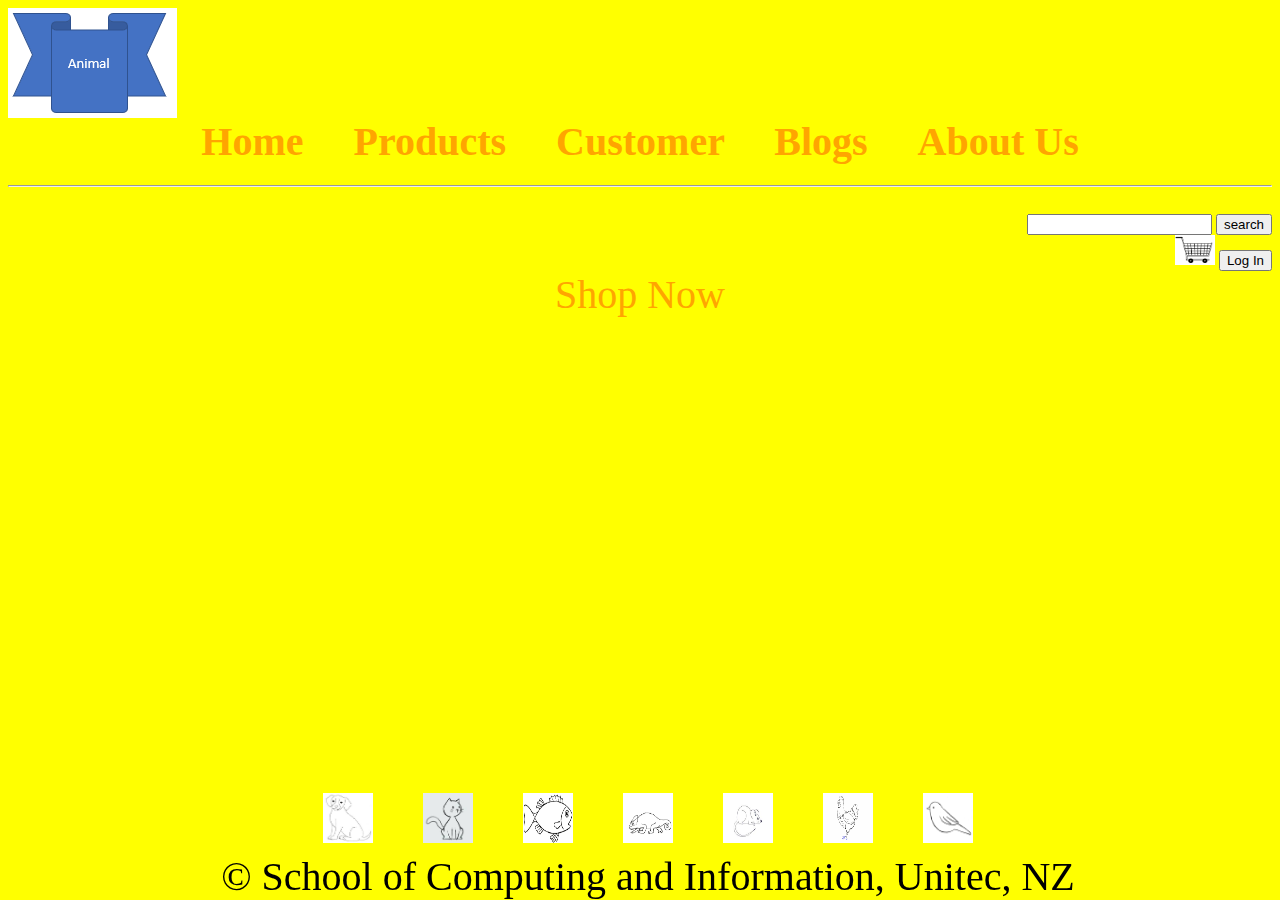
==== Index.html @ f1d044ed "new" ====
<html lang="en">
<head>
    <meta charset="UTF-8">
    <title>homePage</title>
    <link rel="stylesheet" href="css/style.css">
    <script src="js/script.js"></script>
</head>
<body>

<div id = "header">

    <h1>

        <img src="image/animal logo.PNG" height="110" width="169"/>

        <div id="navigation1"> <!-- nav i will create my menu here-->
            <ul> <!--use to create menu-->
                <li><a  href="Index.html">Home
                </a></li>
                <li><a href="Product.html">Products
                </a></li>
                <li><a href="#">Customer
                </a></li>
                <li><a href="#">Blogs
                </a></li>
                <li><a href="aboutus.html">About Us
                </a></li>
            </ul>
        </div>
        <hr>
    </h1>

    </div>
<div id= "main">
    <div align="right">
        <input type="search" id="numA">     <button onclick="searchStuff()">search</button>


    </div>

    <div align="right"><img src="image/trolley.PNG" width="40" height="30" />
        <button onclick="logIn()">Log In</button>
    </div>



    <div id="navigation1">
        <div align="center"> <li><a  href="Index.html">Shop Now
        </a></li>


        </div>


       <div id="navigation"> <!-- nav i will create my menu here-->
            <ul> <!--use to create menu-->
                <li><a  href="https://www.github.com">

                    <img src="image/dog.jpg" height="239" width="210"/></a></li>
                <li><a href="#"><img src="image/cat.jpg" height="228" width="221"/>
                </a></li>
                <li><a href="#"><img src="image/fish.png" height="165" width="305"/>
                </a></li>
                <li><a href="#"><img src="image/reptile.png" height="188" width="268"/>
                </a></li>
                <li><a href="#"><img src="image/small animals.jpg" height="174" width="290"/>
                </a></li>
                <li><a href="#"><img src="image/chicken.png" height="189" width="267"/>
                </a></li>
                <li><a href="#"><img src="image/bird.png" height="204" width="247"/>
                </a></li>
            </ul>
            <div id="footer">&copy; School of Computing and Information, Unitec, NZ</div>
        </div>
</body>



</html>
---- css/style.css ----
body{
    background-color: yellow;

}

h1{

    font-size: 40px;
    font-family: "Yu Gothic";
}

#navigation1{
    font-size: 40px;
    font-family: "Yu Gothic";

}

#navigation ul{

    /*remove bullet point*/
    list-style-type: none ;
    text-align: center;

    /*no space between ul and nav div*/

    margin: 0;
    padding: 0;
    border: red 1px;


}
#navigation li{

    /* move text to center*/
    text-align: center;

    /*move all list items to one line*/
    display: inline;

}
#navigation li a {
    color: orange;
    margin: 20px;

    /*remove underscore ___for my hyper link*/
    text-decoration: none;

}
#navigation li a:hover{
    background-color: black;
    font-size: large;
}

#navigation li img{
    width: 50px;
    height: 50px;
}
#navigation1 ul{

    /*remove bullet point*/
    list-style-type: none ;
    text-align: center;

    /*no space between ul and nav div*/

    margin: 0;
    padding: 0;

    border: red 1px;


}
#navigation1 li{

    /* move text to center*/
    text-align: center;

    /*move all list items to one line*/
    display: inline;

}
#navigation1 li a {
    color: orange;
    margin: 20px;

    /*remove underscore ___for my hyper link*/
    text-decoration: none;

}
#navigation1 li a:hover{
    background-color: black;
    font-size: large;
}

#navigation1 li img{
    width: 50px;
    height: 50px;
}

#navigation{

    text-align: center;

    position:fixed;

    bottom: 0px;

    width:100%;
}

#navigation ul{
    margin: 0px;
    padding: 0px;
}

#navigation li{
    display: inline;
}

#navigation img{
    width: 50px;
    height: 50px;
}

#navigation img:hover{
    width: 100px;
    height: 100px;
}
#navigation li a:hover{

    font-size: large;
}

#navigation img{
    animation-name: imageRotate1;
    animation-duration: 10s;
    animation-iteration-count: infinite;
}
@keyframes imageRotate1 {

    from {transform: rotate(180deg);}
    to {transform: rotate(360deg); transform: scale(1);}

}
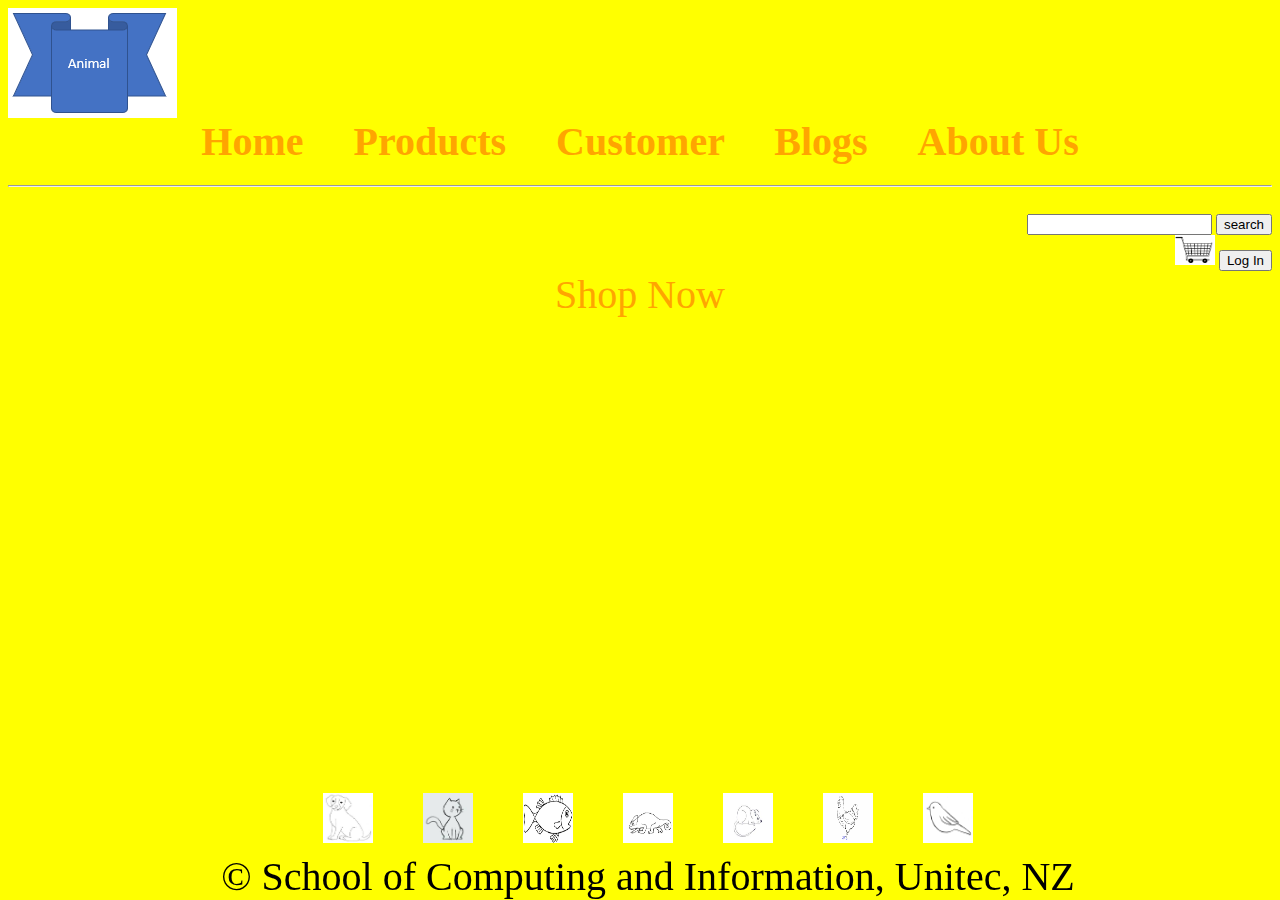
==== commit c72e94fc: "new" ====
--- a/Index.html
+++ b/Index.html
@@ -17,7 +17,7 @@
             <ul> <!--use to create menu-->
                 <li><a  href="Index.html">Home
                 </a></li>
-                <li><a href="Product.html">Products
+                <li><a href="Product.html?_ijt=u45or9g7dn511aiv9bvv3vjbk7">Products
                 </a></li>
                 <li><a href="#">Customer
                 </a></li>
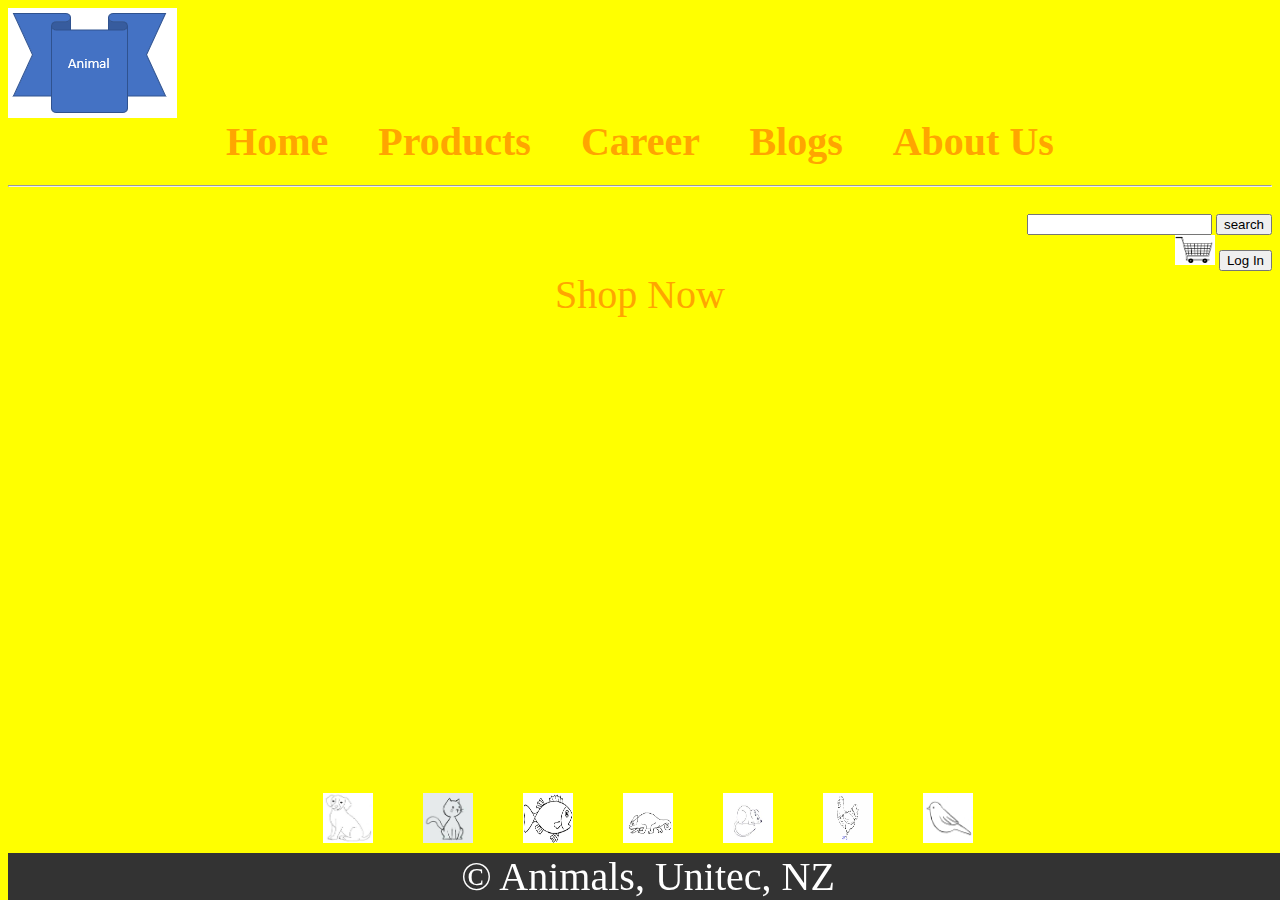
==== commit adb7a7c4: "web pages" ====
--- a/Index.html
+++ b/Index.html
@@ -17,9 +17,9 @@
             <ul> <!--use to create menu-->
                 <li><a  href="Index.html">Home
                 </a></li>
-                <li><a href="Product.html?_ijt=u45or9g7dn511aiv9bvv3vjbk7">Products
+                <li><a href="Product.html">Products
                 </a></li>
-                <li><a href="#">Customer
+                <li><a href="#">Career
                 </a></li>
                 <li><a href="#">Blogs
                 </a></li>
@@ -45,7 +45,7 @@
 
 
     <div id="navigation1">
-        <div align="center"> <li><a  href="Index.html">Shop Now
+        <div align="center"> <li><a  href="Product.html">Shop Now
         </a></li>
 
 
@@ -70,7 +70,7 @@
                 <li><a href="#"><img src="image/bird.png" height="204" width="247"/>
                 </a></li>
             </ul>
-            <div id="footer">&copy; School of Computing and Information, Unitec, NZ</div>
+           <div id="footer">&copy; Animals, Unitec, NZ</div>
         </div>
 </body>
 
--- a/css/style.css
+++ b/css/style.css
@@ -142,3 +142,25 @@
     to {transform: rotate(360deg); transform: scale(1);}
 
 }
+
+#footer{
+    background-color: #333;
+    text-align: center;
+    color:white;
+}
+.product{
+    width:150px;
+    display: inline-block;
+    margin: 50px;
+    border-style: groove;
+    height:250px;
+}
+
+.product img{
+    width:150px;
+    height:200px;
+}
+
+.qty {
+    width:30px;
+}
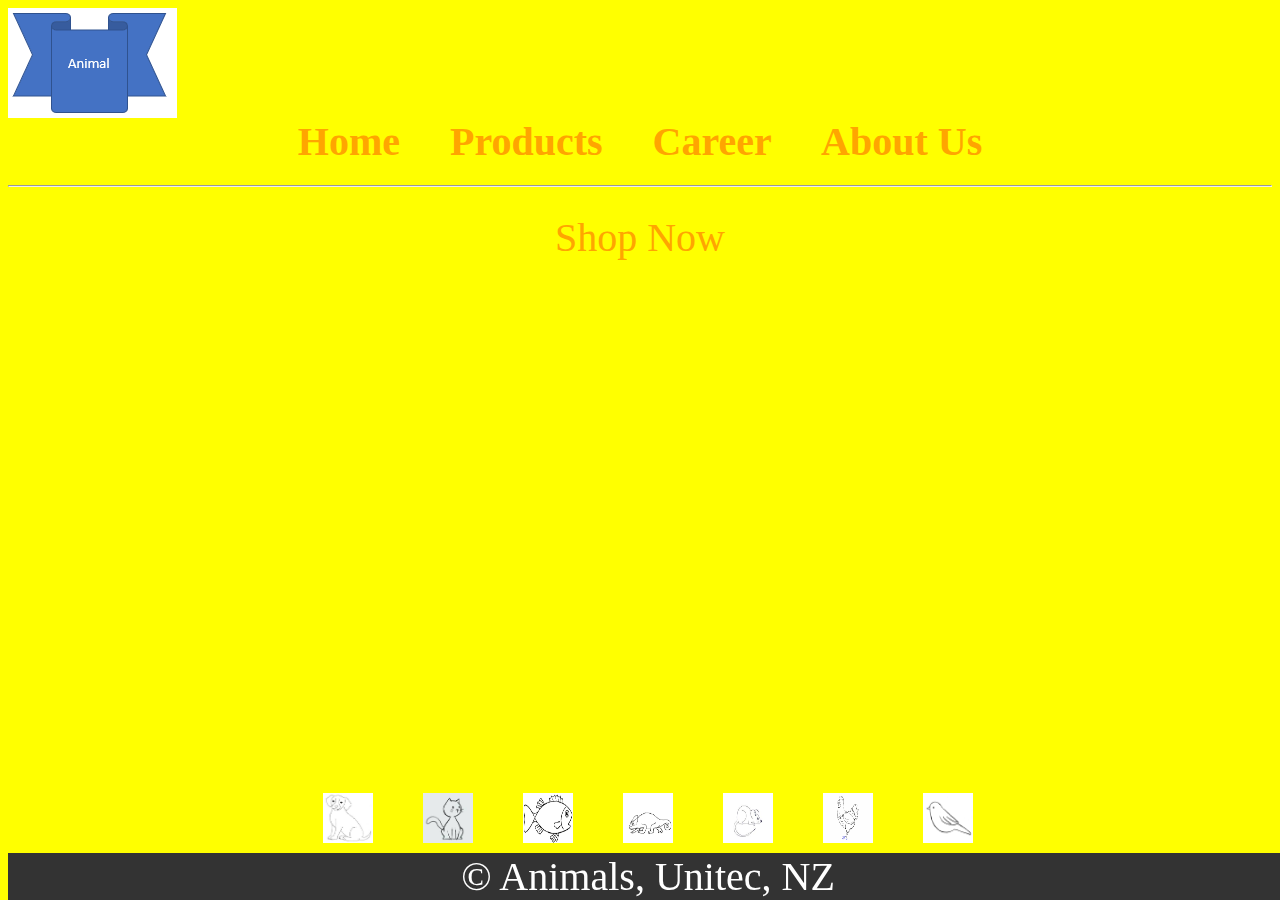
==== commit 93c644b4: "new" ====
--- a/Index.html
+++ b/Index.html
@@ -19,9 +19,7 @@
                 </a></li>
                 <li><a href="Product.html">Products
                 </a></li>
-                <li><a href="#">Career
-                </a></li>
-                <li><a href="#">Blogs
+                <li><a href="Career.html">Career
                 </a></li>
                 <li><a href="aboutus.html">About Us
                 </a></li>
@@ -31,16 +29,9 @@
     </h1>
 
     </div>
-<div id= "main">
-    <div align="right">
-        <input type="search" id="numA">     <button onclick="searchStuff()">search</button>
-
-
-    </div>
-
-    <div align="right"><img src="image/trolley.PNG" width="40" height="30" />
-        <button onclick="logIn()">Log In</button>
-    </div>
+    <div id= "main">
+        <div align="right">
+            <td id="rightside">
 
 
 
--- a/css/style.css
+++ b/css/style.css
@@ -148,19 +148,7 @@
     text-align: center;
     color:white;
 }
-.product{
-    width:150px;
-    display: inline-block;
-    margin: 50px;
-    border-style: groove;
-    height:250px;
-}
+/*
+*/
+/*here*/
 
-.product img{
-    width:150px;
-    height:200px;
-}
-
-.qty {
-    width:30px;
-}
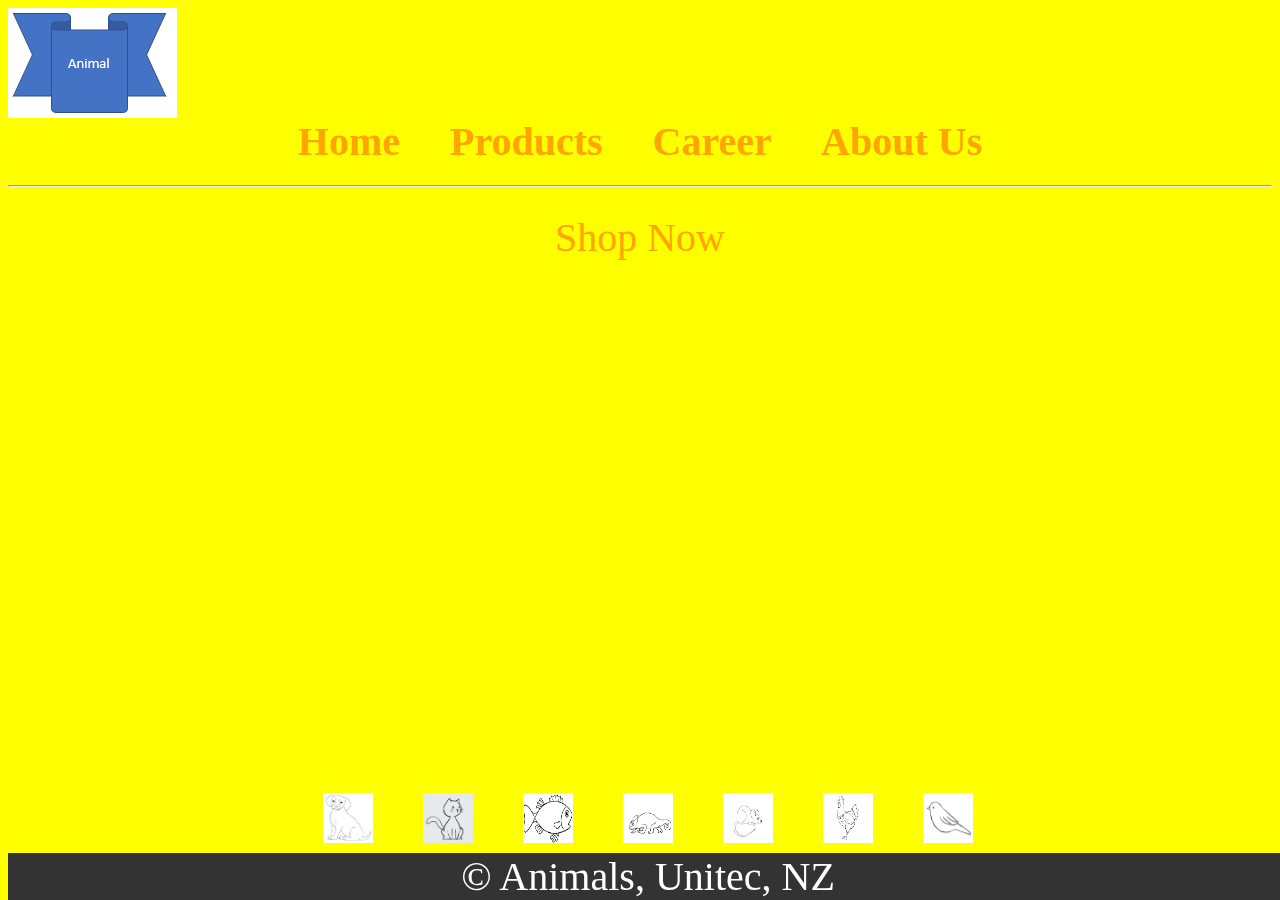
==== commit c3f88596: "new1" ====
--- a/Index.html
+++ b/Index.html
@@ -45,18 +45,18 @@
 
        <div id="navigation"> <!-- nav i will create my menu here-->
             <ul> <!--use to create menu-->
-                <li><a  href="https://www.github.com">
+                <li><a href="Dog.html.">
 
                     <img src="image/dog.jpg" height="239" width="210"/></a></li>
-                <li><a href="#"><img src="image/cat.jpg" height="228" width="221"/>
+                <li><a href="Cat.html"><img src="image/cat.jpg" height="228" width="221"/>
                 </a></li>
-                <li><a href="#"><img src="image/fish.png" height="165" width="305"/>
+                <li><a href="Fish.html"><img src="image/fish.png" height="165" width="305"/>
                 </a></li>
-                <li><a href="#"><img src="image/reptile.png" height="188" width="268"/>
+                <li><a href="Reptile.html"><img src="image/reptile.png" height="188" width="268"/>
                 </a></li>
-                <li><a href="#"><img src="image/small animals.jpg" height="174" width="290"/>
+                <li><a href="SmallAnimal.html"><img src="image/small animals.jpg" height="174" width="290"/>
                 </a></li>
-                <li><a href="#"><img src="image/chicken.png" height="189" width="267"/>
+                <li><a href="Chicken.html"><img src="image/chicken.png" height="189" width="267"/>
                 </a></li>
                 <li><a href="#"><img src="image/bird.png" height="204" width="247"/>
                 </a></li>
--- a/css/style.css
+++ b/css/style.css
@@ -152,3 +152,5 @@
 */
 /*here*/
 
+
+
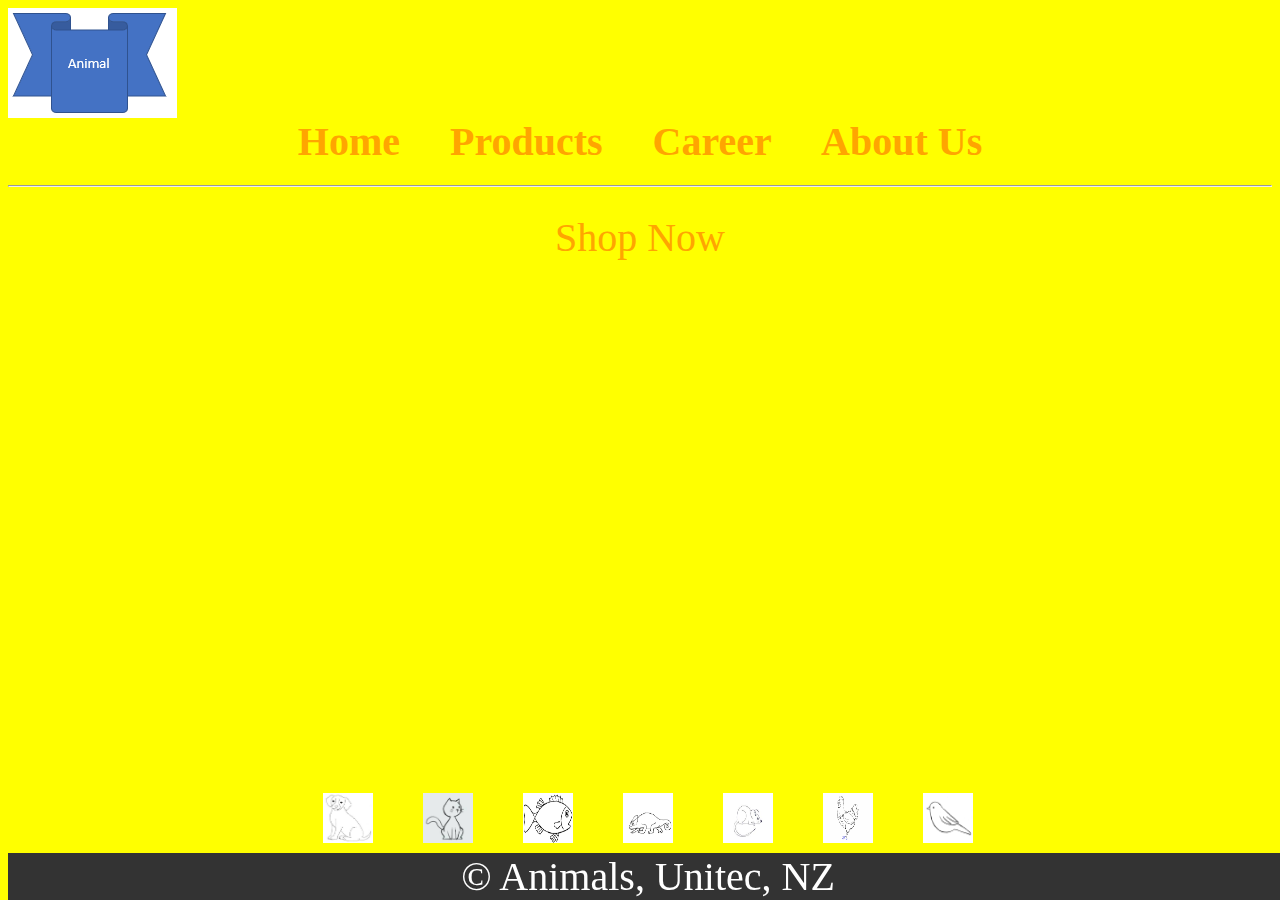
==== commit bbcf4691: "new1one" ====
--- a/Index.html
+++ b/Index.html
@@ -45,7 +45,7 @@
 
        <div id="navigation"> <!-- nav i will create my menu here-->
             <ul> <!--use to create menu-->
-                <li><a href="Dog.html.">
+                <li><a href="Dog.html">
 
                     <img src="image/dog.jpg" height="239" width="210"/></a></li>
                 <li><a href="Cat.html"><img src="image/cat.jpg" height="228" width="221"/>
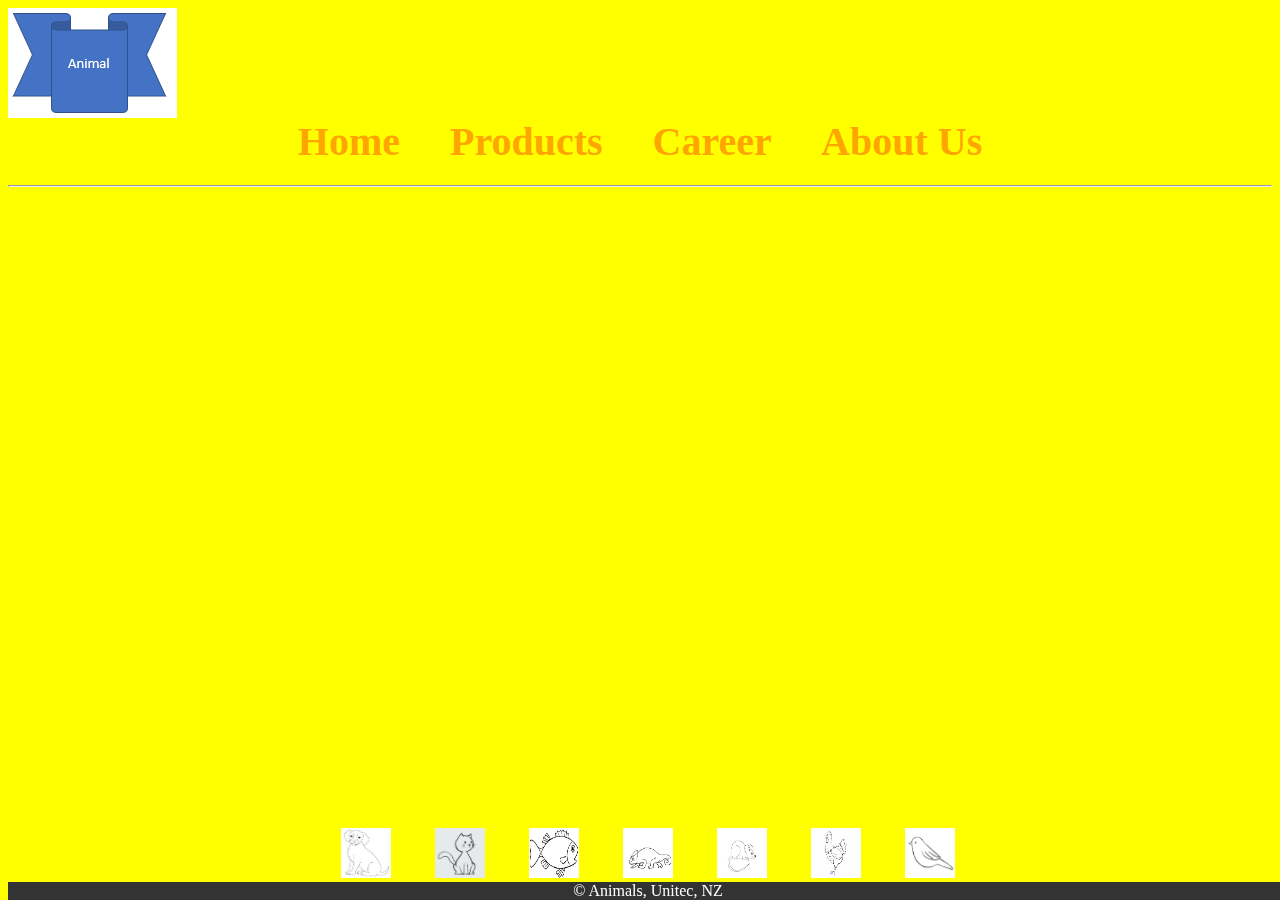
==== commit afa82979: "fresh" ====
--- a/Index.html
+++ b/Index.html
@@ -35,10 +35,6 @@
 
 
 
-    <div id="navigation1">
-        <div align="center"> <li><a  href="Product.html">Shop Now
-        </a></li>
-
 
         </div>
 
@@ -63,6 +59,10 @@
             </ul>
            <div id="footer">&copy; Animals, Unitec, NZ</div>
         </div>
+
+<!--        -->
+        <!-- The Voice Page -->
+
 </body>
 
 
--- a/css/style.css
+++ b/css/style.css
@@ -154,3 +154,39 @@
 
 
 
+/* Invoice */
+.voice {
+    display: none; /* Hidden by default */
+    position: fixed; /* Stay in place */
+    z-index: 1; /* Sit on top */
+    left: 0;
+    top: 0;
+    width: 100%; /* Full width */
+    height: 100%; /* Full height */
+    overflow: auto; /* Enable scroll if needed */
+    background-color: rgb(0,0,0); /* Fallback color */
+    background-color: rgba(0,0,0,0.4); /* Black w/ opacity */
+}
+
+/* Modal Content/Box */
+#voice-content {
+    background-color: #fefefe;
+    margin: 15% auto; /* 15% from the top and centered */
+    padding: 20px;
+    border: 1px solid #888;
+    width: 80%; /* Could be more or less, depending on screen size */
+}
+/* The Close Button */
+.close {
+    color: #aaa;
+    float: right;
+    font-size: 28px;
+    font-weight: bold;
+}
+
+.close:hover,
+.close:focus {
+    color: black;
+    text-decoration: none;
+    cursor: pointer;
+}
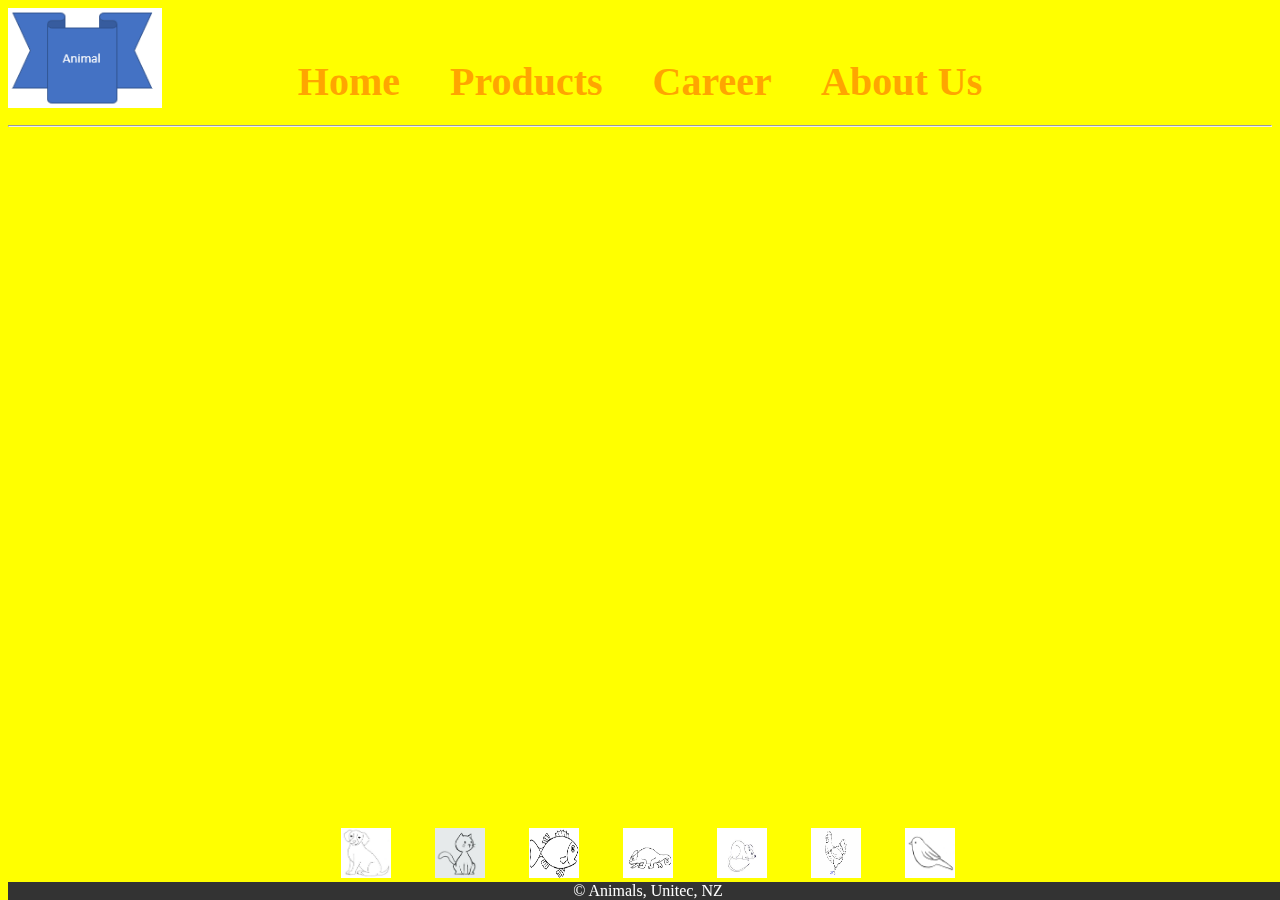
==== commit 34ff0b15: "index" ====
--- a/Index.html
+++ b/Index.html
@@ -5,13 +5,15 @@
     <link rel="stylesheet" href="css/style.css">
     <script src="js/script.js"></script>
 </head>
-<body>
+<body onload="leftDividerAnimation()">
 
 <div id = "header">
 
     <h1>
 
-        <img src="image/animal logo.PNG" height="110" width="169"/>
+        <div id = "leftDiv">
+            <img id ="leftDivPic" src="image/animal logo.PNG" />
+        </div>
 
         <div id="navigation1"> <!-- nav i will create my menu here-->
             <ul> <!--use to create menu-->
@@ -29,10 +31,6 @@
     </h1>
 
     </div>
-    <div id= "main">
-        <div align="right">
-            <td id="rightside">
-
 
 
 
@@ -62,6 +60,16 @@
 
 <!--        -->
         <!-- The Voice Page -->
+        <div id="voicePage" class="voice">
+
+            <!-- Modal content -->
+            <div id="voice-content">
+                <span class="close">&times;</span>
+                <p>Please check your invoice</p>
+            </div>
+
+        </div>
+        </div>
 
 </body>
 
--- a/css/style.css
+++ b/css/style.css
@@ -151,6 +151,12 @@
 /*
 */
 /*here*/
+/* For main */
+
+.qty {
+    width:30px;
+}
+
 
 
 
@@ -190,3 +196,18 @@
     text-decoration: none;
     cursor: pointer;
 }
+
+#leftDiv{
+    width: 50px;
+    height: 50px;
+    overflow:visible;
+}
+
+#leftDiv img{
+    height:100px;
+    position:relative;
+    z-index:-1;
+}
+
+
+
